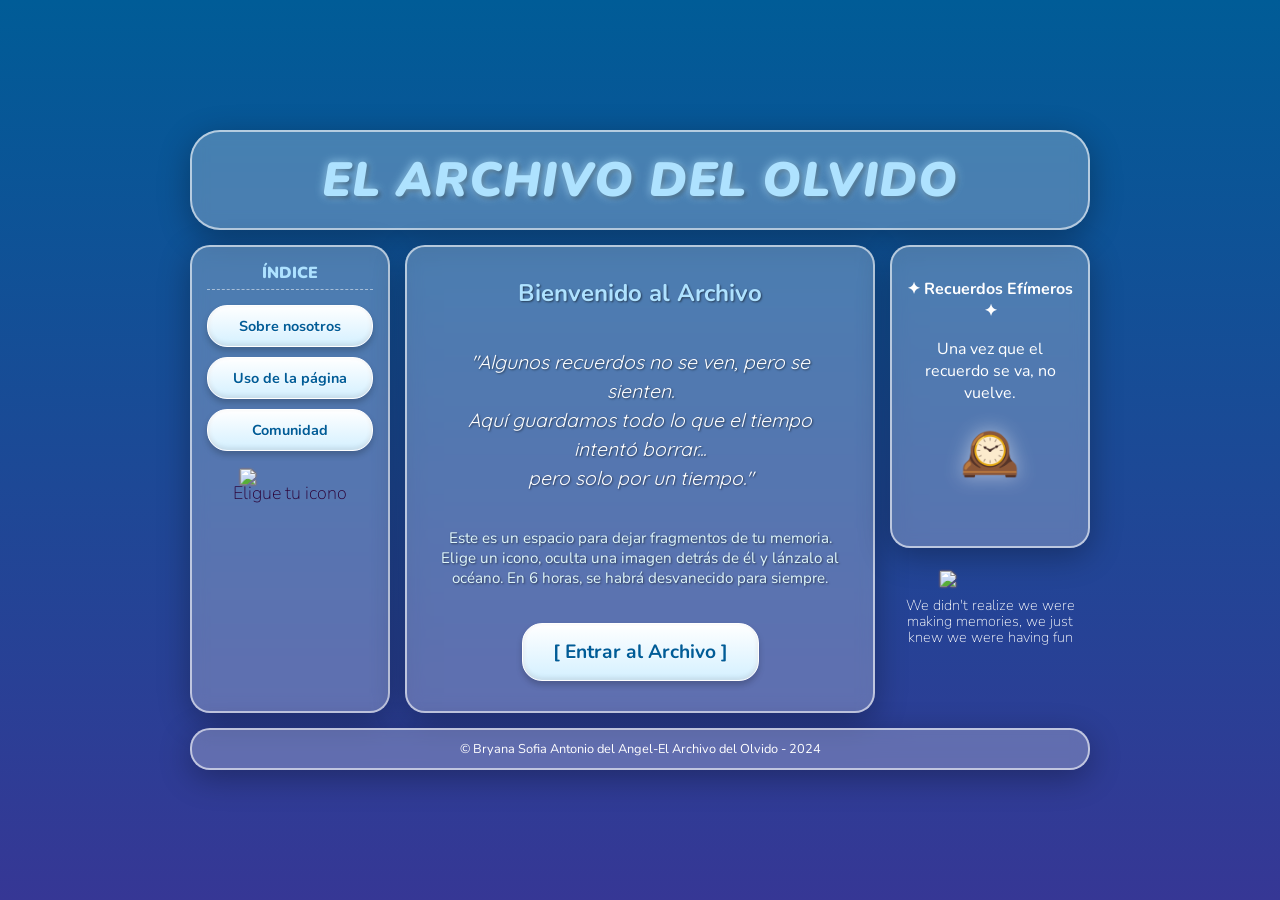
==== index.html @ da69a79c "Add files via upload" ====
<!DOCTYPE html>
<html lang="es">
<head>
    <meta charset="UTF-8">
    <meta name="viewport" content="width=device-width, initial-scale=1.0">
    <title>El Archivo del Olvido - Inicio</title>
    <link rel="stylesheet" href="style.css">
    <!-- Fuente redondeada tipo Frutiger Aero -->
    <link href="https://fonts.googleapis.com/css2?family=Nunito:wght@400;700;900&family=Quicksand:wght@500;700&display=swap" rel="stylesheet">
</head>
<body>

    <!-- Música de fondo -->
    <audio id="musica-fondo" src="cancion1.mp3" loop></audio>

    <!-- Contenedor de burbujas -->
    <div id="burbujas-container"></div>

    <!-- Contenedor de notificaciones -->
    <div id="contenedor-notificaciones" class="contenedor-notificaciones"></div>

    <!-- Tu layout original adaptado -->
    <div class="flex-inicio">
        <div class="layout-retro">
            <div class="caja-titulo">
                <h1>EL ARCHIVO DEL OLVIDO</h1>
            </div>

            <div class="caja-links">
                <div class="titulo-caja">ÍNDICE</div>
                <button class="btn-retro" data-info="Aquí hablamos de cómo los recuerdos se desvanecen con el tiempo.">Sobre nosotros</button>
                <button class="btn-retro" data-info="Esta página es un espacio para dejar recuerdos efímeros. Cada uno dura 6 horas.">Uso de la página</button>
                <button class="btn-retro" id="btn-ir-oceano" onclick="window.location.href='explorar2.html'">Comunidad</button>

                 <div class="textbox" style="text-align: center;">
               <img src="https://images.emojiterra.com/google/noto-emoji/animated-emoji/1f419.gif" width="100px" style="margin: auto; display: block; 
                filter: drop-shadow(.5px .5px 1px #A57352);"/> 
                <a href="https://www.flaticon.es/" class="enlace-texto">Eligue tu icono</a>
          </div>

            </div>

            <div class="caja-mensaje">
                <h2>Bienvenido al Archivo</h2>
                <p class="texto-poetico">
                    "Algunos recuerdos no se ven, pero se sienten.<br>
                    Aquí guardamos todo lo que el tiempo intentó borrar...<br>
                    pero solo por un tiempo."
                </p>
                <p class="texto-pequeno">
                    Este es un espacio para dejar fragmentos de tu memoria. 
                    Elige un icono, oculta una imagen detrás de él y lánzalo al océano. 
                    En 6 horas, se habrá desvanecido para siempre.
                </p>
                <button id="btn-ingresar" class="btn-retro btn-grande" onclick="window.location.href='explorar.html'">[ Entrar al Archivo ]</button>
            </div>

            <div class="caja-decorativa">
                <p><strong>✦ Recuerdos Efímeros ✦</strong></p>
                <p>Una vez que el recuerdo se va, no vuelve.</p>
                <div class="icono-decorativo">🕰️</div>
            </div>

               <div class="textbox">
               <img src="https://i.pinimg.com/originals/28/bc/44/28bc44b5eed41b8a0b7829231bd684ad.gif" width="100px" style="margin: auto; display: block; 
                filter: drop-shadow(.5px .5px 1px #A57352);"/> 
               <p style="text-align: center; font-size: 14.5px; margin-top: 10px;">We didn't realize we were making memories, we just knew we were having fun</p>
          </div>
       

            <div class="caja-footer">
                ©  Bryana Sofia Antonio del Angel-El Archivo del Olvido - 2024
            </div>
        </div>
    </div>

    <script src="script.js"></script>
    <!-- Script para generar las burbujas -->
    <script>
        document.addEventListener('DOMContentLoaded', () => {
            const container = document.getElementById('burbujas-container');
            const numBurbujas = 25; // Cantidad de burbujas en pantalla

            for (let i = 0; i < numBurbujas; i++) {
                const burbuja = document.createElement('div');
                burbuja.className = 'burbuja';
                
                // Tamaño aleatorio entre 10px y 80px
                const size = Math.random() * 70 + 10;
                burbuja.style.width = `${size}px`;
                burbuja.style.height = `${size}px`;
                
                // Posición inicial aleatoria (izquierda/derecha)
                burbuja.style.left = `${Math.random() * 100}vw`;
                
                // Duración de la animación aleatoria
                burbuja.style.animationDuration = `${Math.random() * 10 + 8}s`;
                
                // Retraso para que no salgan todas al mismo tiempo
                burbuja.style.animationDelay = `${Math.random() * 10}s`;
                
                // Opacidad aleatoria
                burbuja.style.opacity = Math.random() * 0.5 + 0.2;

                container.appendChild(burbuja);
            }
        });
    </script>
</body>
</html>
---- style.css ----
:root {
    --color-caja: rgba(255, 255, 255, 0.25); /* Cristal semitransparente */
    --color-borde: rgba(255, 255, 255, 0.6); /* Borde de cristal */
    --color-texto: #ffffff;
    --color-titulo: #AEE2FF; /* Azul cielo brillante */
    --sombra-cristal: 0 8px 32px 0 rgba(0, 0, 0, 0.3);
    --desenfoque: blur(8px);
}

* { box-sizing: border-box; }

body {
    margin: 0;
    font-family: 'Nunito', sans-serif;
    overflow-x: hidden;
    /* Fondo de océano Frutiger Aero */
    background: linear-gradient(180deg, #005C97 0%, #363795 100%);
    background-attachment: fixed;
    color: var(--color-texto);
}

/* ==========================================
   BURBUJAS ANIMADAS
   ========================================== */
#burbujas-container {
    position: fixed;
    top: 0; left: 0; width: 100%; height: 100%;
    pointer-events: none;
    z-index: 1;
    overflow: hidden;
}

.burbuja {
    position: absolute;
    bottom: -100px;
    border-radius: 50%;
    background: radial-gradient(circle at 30% 30%, rgba(255,255,255,0.8), rgba(255,255,255,0.1) 60%, transparent 100%);
    box-shadow: inset 0 0 10px rgba(255,255,255,0.5), 0 0 10px rgba(255,255,255,0.2);
    animation: flotarArriba linear infinite;
}

@keyframes flotarArriba {
    0% { transform: translateY(0) scale(1); opacity: 0; }
    10% { opacity: 1; }
    90% { opacity: 1; }
    100% { transform: translateY(-110vh) scale(1.2); opacity: 0; }
}

/* ==========================================
   LAYOUT PRINCIPAL (ESTILO CRISTAL)
   ========================================== */
.flex-inicio {
    min-height: 100vh;
    display: flex;
    justify-content: center;
    align-items: center;
    position: relative;
    z-index: 2;
    padding: 20px;
}

.layout-retro {
    display: grid;
    grid-template-columns: 200px 1fr 200px;
    grid-template-rows: auto auto auto auto;
    gap: 15px;
    max-width: 900px;
    width: 100%;
}

/* Estilo base para todas las cajas */
.caja-titulo, .caja-links, .caja-mensaje, .caja-decorativa, .caja-footer {
    background: var(--color-caja);
    border: 2px solid var(--color-borde);
    box-shadow: var(--sombra-cristal);
    backdrop-filter: var(--desenfoque);
    -webkit-backdrop-filter: var(--desenfoque);
    border-radius: 20px;
}

.caja-titulo {
    grid-column: 1 / -1;
    text-align: center;
    padding: 15px;
    border-radius: 30px;
}

.caja-titulo h1 {
    margin: 0; 
    font-size: 3rem; 
    color: var(--color-titulo);
    text-shadow: 0 0 10px rgba(174, 226, 255, 0.8), 2px 2px 4px rgba(0,0,0,0.5); 
    font-weight: 900; 
    font-style: italic;
    letter-spacing: 1px;
}

.caja-links {
    grid-column: 1 / 2; 
    grid-row: 2 / 4; 
    padding: 15px; 
    display: flex; 
    flex-direction: column; 
    gap: 10px;
}

.titulo-caja { 
    text-align: center; 
    font-weight: 900; 
    border-bottom: 1px dashed rgba(255,255,255,0.5); 
    padding-bottom: 5px; 
    margin-bottom: 5px; 
    color: var(--color-titulo);
}

.caja-mensaje {
    grid-column: 2 / 3; 
    grid-row: 2 / 4; 
    padding: 30px; 
    text-align: center; 
    display: flex; 
    flex-direction: column; 
    justify-content: center; 
    align-items: center;
}

.caja-mensaje h2 { 
    color: var(--color-titulo); 
    margin-top: 0; 
    text-shadow: 1px 1px 2px rgba(0,0,0,0.5);
}

.texto-poetico { 
    font-family: 'Quicksand', sans-serif; 
    font-style: italic; 
    font-size: 1.2rem; 
    line-height: 1.5; 
    margin-bottom: 20px; 
    text-shadow: 1px 1px 2px rgba(0,0,0,0.5);
}

.texto-pequeno { 
    font-size: 0.95rem; 
    color: #E0F7FA; 
    text-shadow: 1px 1px 2px rgba(0,0,0,0.5);
}

.caja-decorativa {
    grid-column: 3 / 4; 
    grid-row: 2 / 3; 
    padding: 15px; 
    text-align: center;
}

.icono-decorativo { 
    font-size: 3rem; 
    margin-top: 10px; 
    animation: girar 10s linear infinite; 
    filter: drop-shadow(0 0 10px rgba(255,255,255,0.5));
}

@keyframes girar { 100% { transform: rotate(360deg); } }

.caja-footer {
    grid-column: 1 / -1; 
    text-align: center; 
    padding: 10px; 
    font-size: 0.8rem;
}

/* ==========================================
   BOTONES ESTILO PERLA / AERO
   ========================================== */
.btn-retro {
    background: linear-gradient(180deg, #ffffff 0%, #d4f0ff 100%);
    border: 1px solid #ffffff; 
    color: #005C97; 
    padding: 10px; 
    font-family: 'Nunito', sans-serif; 
    font-weight: 700; 
    cursor: pointer;
    border-radius: 20px; /* Bordes muy redondeados */
    transition: all 0.2s; 
    font-size: 0.9rem;
    box-shadow: 0 4px 6px rgba(0,0,0,0.2), inset 0 -2px 5px rgba(0,0,0,0.1), inset 0 2px 5px rgba(255,255,255,0.8);
    text-shadow: 0 1px 0 rgba(255,255,255,0.8);
}

.btn-retro:hover { 
    background: linear-gradient(180deg, #ffffff 0%, #AEE2FF 100%);
    transform: translateY(-2px) scale(1.02); 
    box-shadow: 0 6px 12px rgba(0,0,0,0.3), inset 0 -2px 5px rgba(0,0,0,0.1), inset 0 2px 5px rgba(255,255,255,0.8);
}

.btn-retro:active {
    transform: translateY(1px);
    box-shadow: 0 2px 4px rgba(0,0,0,0.2);
}

.btn-grande { padding: 15px 30px; font-size: 1.2rem; margin-top: 20px; }
.btn-pequeno { padding: 5px 10px; font-size: 0.8rem; }

.textbox {
  margin:0.5rem;
  text-align:left;
  font-weight:1;
  font-size:1rem;
  line-height:1rem;
}
.enlace-texto {
  text-decoration: none; /* Elimina el subrayado */
  cursor: pointer;          /* Cambia la mano (pointer) por el cursor de texto normal */
  font-size: 18px;
  color: rgb(43, 0, 53);
}

/* ==========================================
   NOTIFICACIONES (Adaptadas a Aero)
   ========================================== */
.contenedor-notificaciones {
    position: fixed;
    top: 20px;
    right: 20px;
    z-index: 9999;
    display: flex;
    flex-direction: column;
    gap: 10px;
    pointer-events: none;
}

.notificacion {
    background: rgba(255, 255, 255, 0.85);
    border: 2px solid #ffffff;
    border-radius: 15px;
    padding: 12px 18px;
    max-width: 320px;
    box-shadow: 0 4px 15px rgba(0,0,0,0.2), inset 0 0 10px rgba(255,255,255,0.5);
    font-family: 'Nunito', sans-serif;
    font-size: 0.9rem;
    color: #005C97;
    animation: slideIn 0.35s cubic-bezier(0.34, 1.56, 0.64, 1);
    pointer-events: auto;
    position: relative;
    padding-right: 35px;
    backdrop-filter: blur(5px);
}
.notificacion.cerrando { animation: slideOut 0.3s ease forwards; }
.notificacion-titulo { font-weight: 900; margin-bottom: 4px; color: #0093E9; text-shadow: 0 1px 1px rgba(255,255,255,0.8); }
.notificacion-cerrar {
    position: absolute; top: 6px; right: 8px; background: none; border: none;
    color: #005C97; font-size: 1.2rem; cursor: pointer; line-height: 1; padding: 0;
}
.notificacion-cerrar:hover { color: #0093E9; }

@keyframes slideIn { from { transform: translateX(120%); opacity: 0; } to { transform: translateX(0); opacity: 1; } }
@keyframes slideOut { from { transform: translateX(0); opacity: 1; } to { transform: translateX(120%); opacity: 0; } }
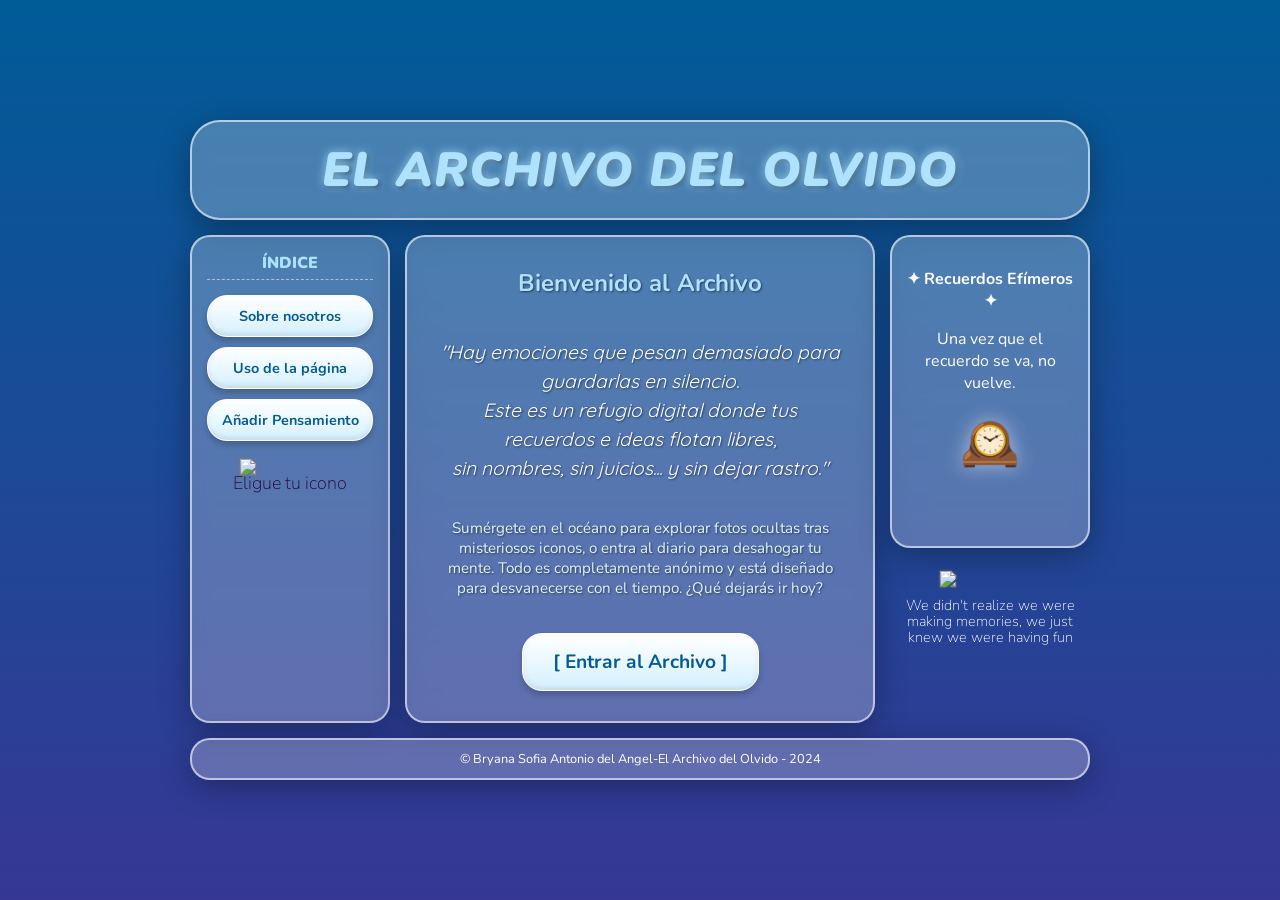
==== commit 54c5b5a9: "Update index.html" ====
--- a/index.html
+++ b/index.html
@@ -28,9 +28,10 @@
 
             <div class="caja-links">
                 <div class="titulo-caja">ÍNDICE</div>
-                <button class="btn-retro" data-info="Aquí hablamos de cómo los recuerdos se desvanecen con el tiempo.">Sobre nosotros</button>
-                <button class="btn-retro" data-info="Esta página es un espacio para dejar recuerdos efímeros. Cada uno dura 6 horas.">Uso de la página</button>
-                <button class="btn-retro" id="btn-ir-oceano" onclick="window.location.href='explorar2.html'">Comunidad</button>
+                                <button class="btn-retro" data-info="Este proyecto es un refugio emocional anónimo. Se divide en dos espacios: El 'Océano', donde puedes ocultar fotos detrás de iconos para que otros las descubran, y el 'Diario (iPod)', un espacio para publicar pensamientos rápidos y ver las reacciones de la gente.">Sobre nosotros</button>
+                
+                <button class="btn-retro" data-info="Para usar el Océano, sube una imagen, elige un icono (.png) para ocultarla y lánzala. Las fotos y los comentarios duran 6 horas. En el Diario, puedes publicar texto y responder a otros; estos posts duran 5 horas. Recuerda: todo es anónimo y efímero, ¡así que exprésate con libertad!">Uso de la página</button>
+                <button class="btn-retro" id="btn-ir-oceano" onclick="window.location.href='explorar2.html'">Añadir Pensamiento</button>
 
                  <div class="textbox" style="text-align: center;">
                <img src="https://images.emojiterra.com/google/noto-emoji/animated-emoji/1f419.gif" width="100px" style="margin: auto; display: block; 
@@ -40,17 +41,17 @@
 
             </div>
 
-            <div class="caja-mensaje">
+             <div class="caja-mensaje">
                 <h2>Bienvenido al Archivo</h2>
                 <p class="texto-poetico">
-                    "Algunos recuerdos no se ven, pero se sienten.<br>
-                    Aquí guardamos todo lo que el tiempo intentó borrar...<br>
-                    pero solo por un tiempo."
+                    "Hay emociones que pesan demasiado para guardarlas en silencio.<br>
+                    Este es un refugio digital donde tus recuerdos e ideas flotan libres,<br>
+                    sin nombres, sin juicios... y sin dejar rastro."
                 </p>
                 <p class="texto-pequeno">
-                    Este es un espacio para dejar fragmentos de tu memoria. 
-                    Elige un icono, oculta una imagen detrás de él y lánzalo al océano. 
-                    En 6 horas, se habrá desvanecido para siempre.
+                    Sumérgete en el océano para explorar fotos ocultas tras misteriosos iconos, 
+                    o entra al diario para desahogar tu mente. Todo es completamente anónimo 
+                    y está diseñado para desvanecerse con el tiempo. ¿Qué dejarás ir hoy?
                 </p>
                 <button id="btn-ingresar" class="btn-retro btn-grande" onclick="window.location.href='explorar.html'">[ Entrar al Archivo ]</button>
             </div>
@@ -107,4 +108,4 @@
         });
     </script>
 </body>
-</html>+</html>
